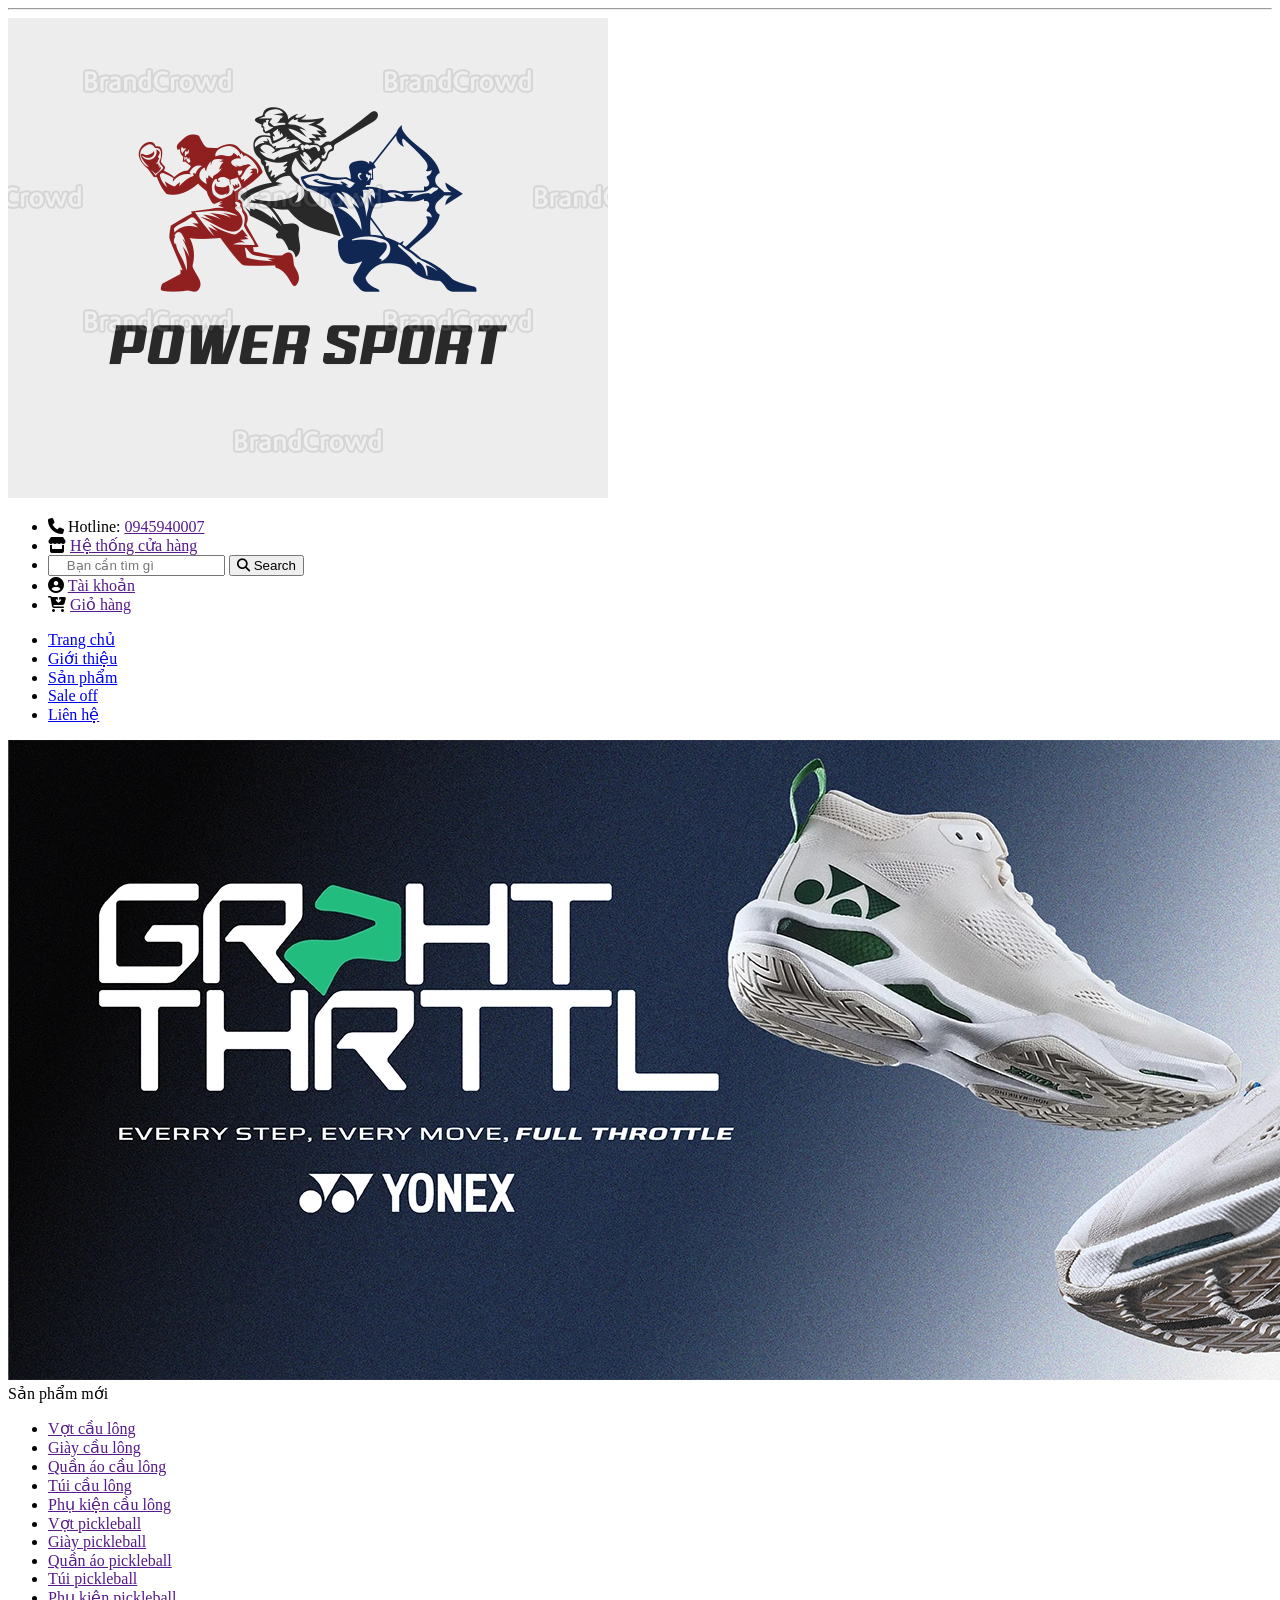
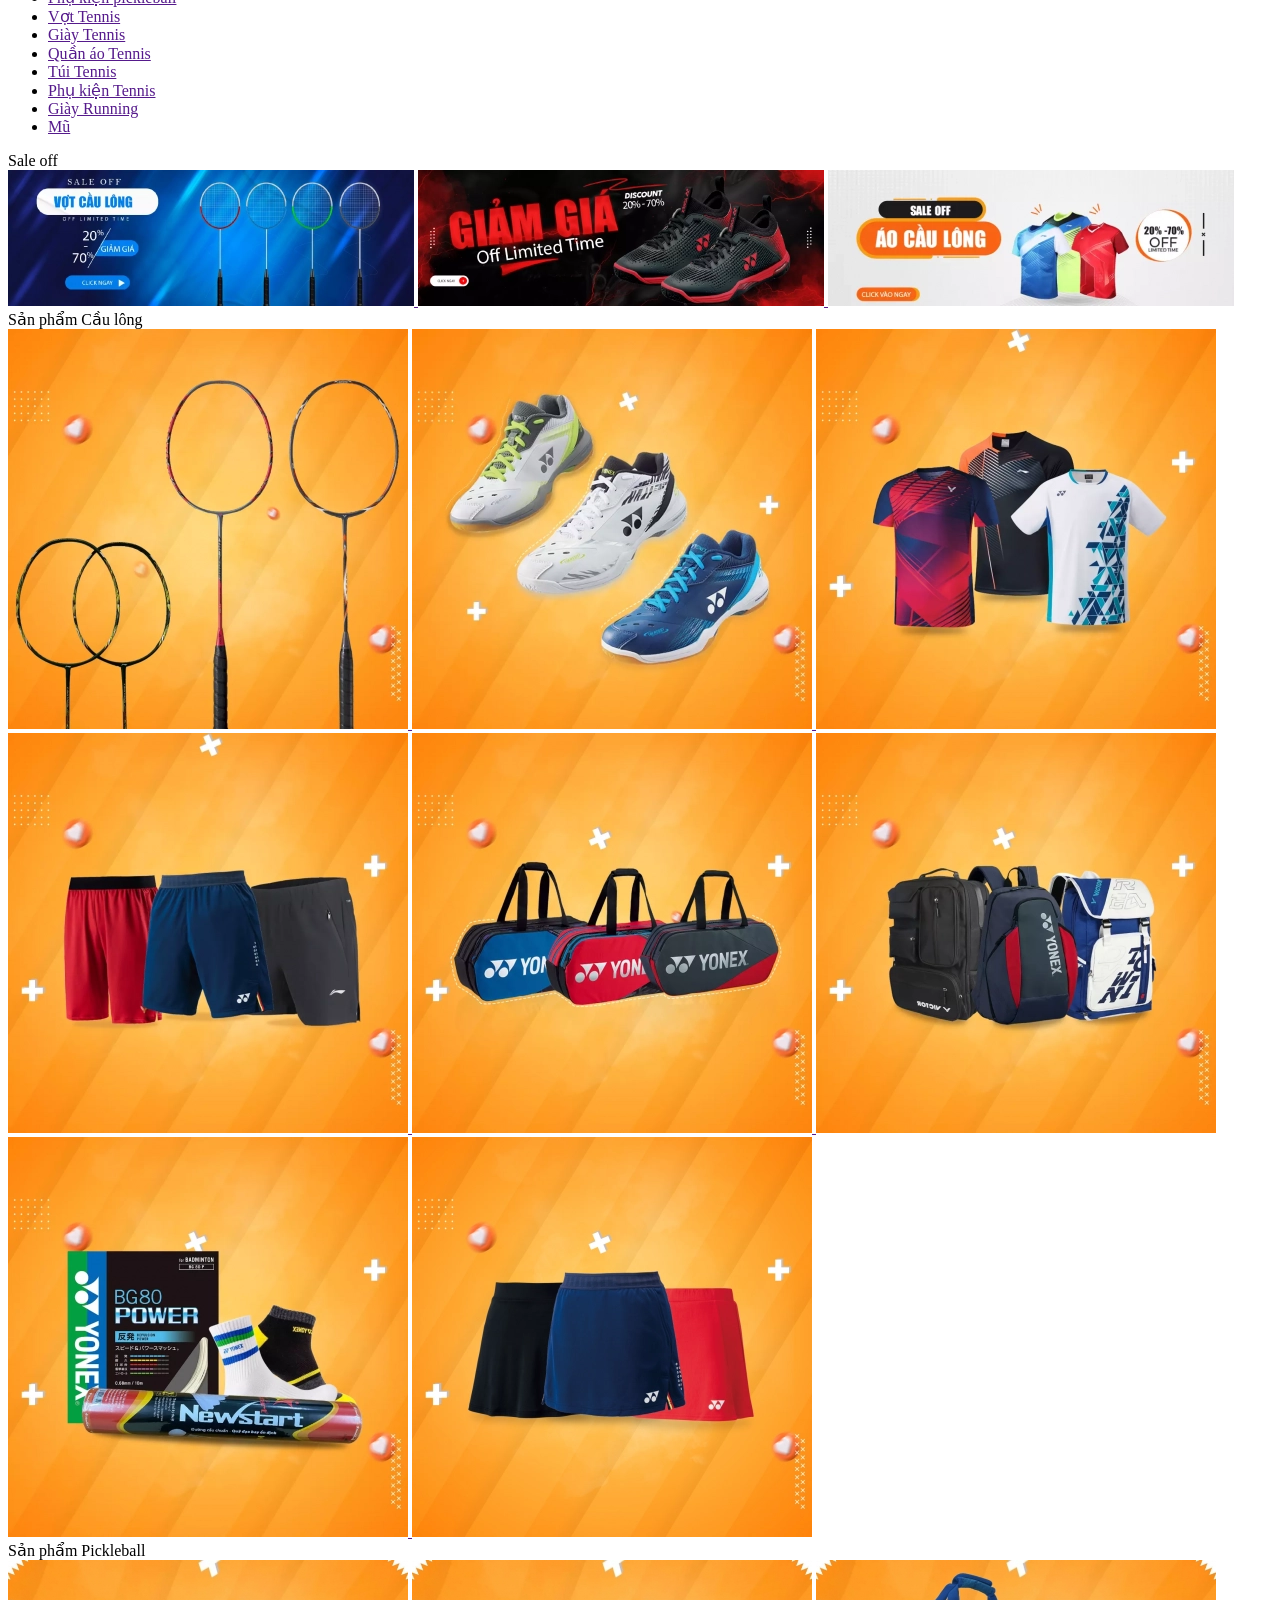
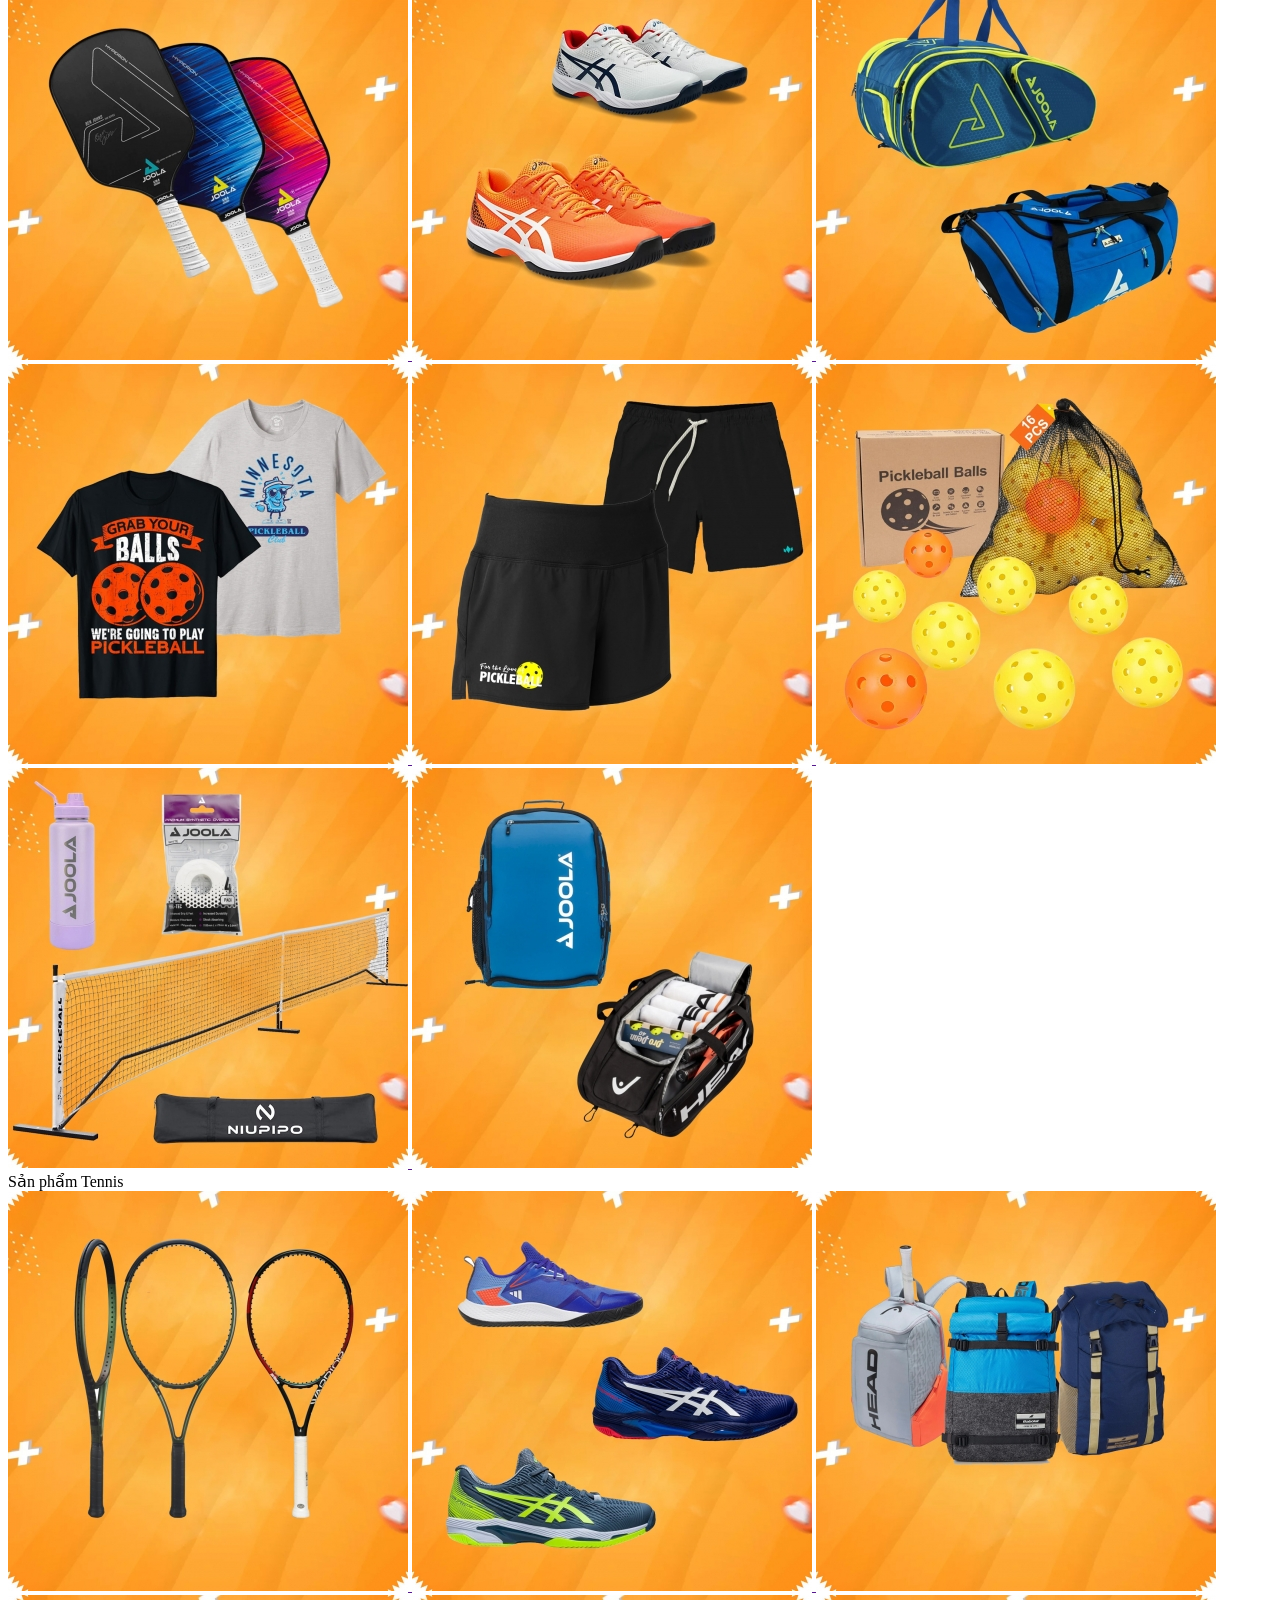
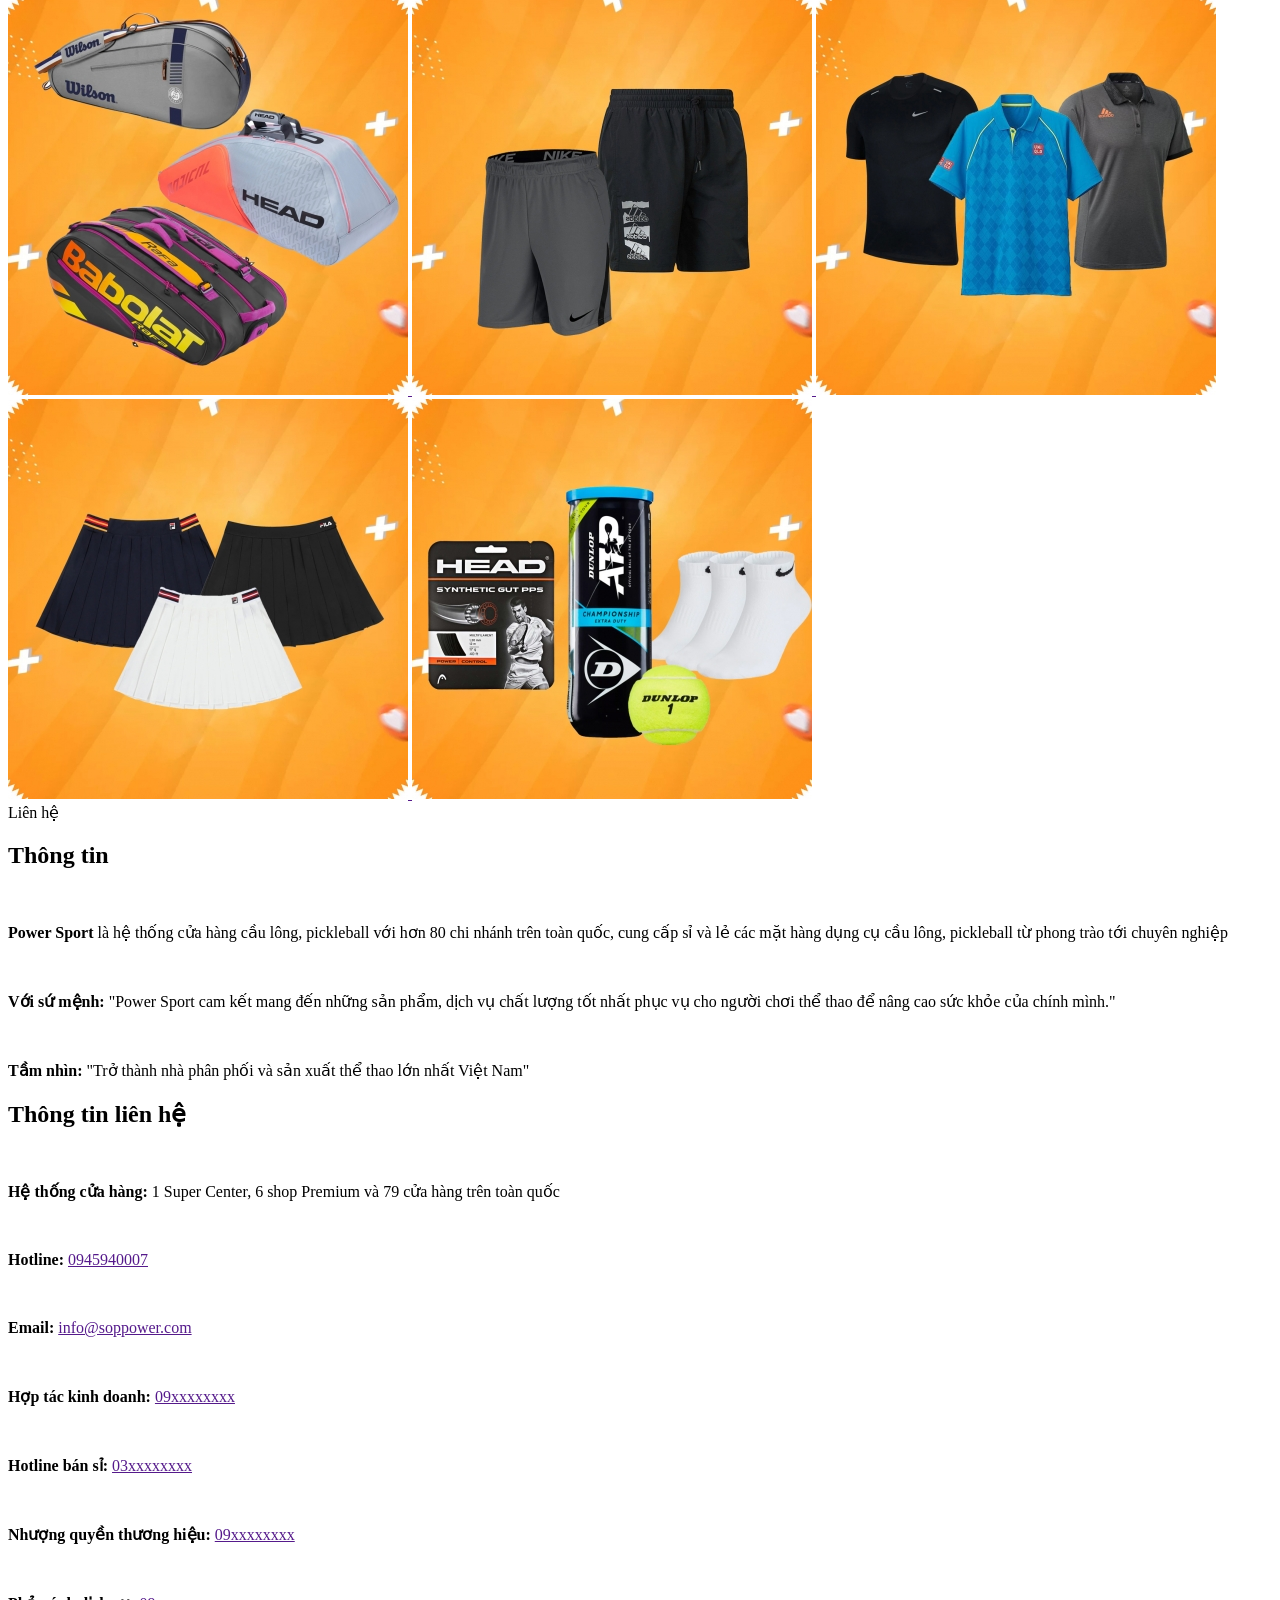
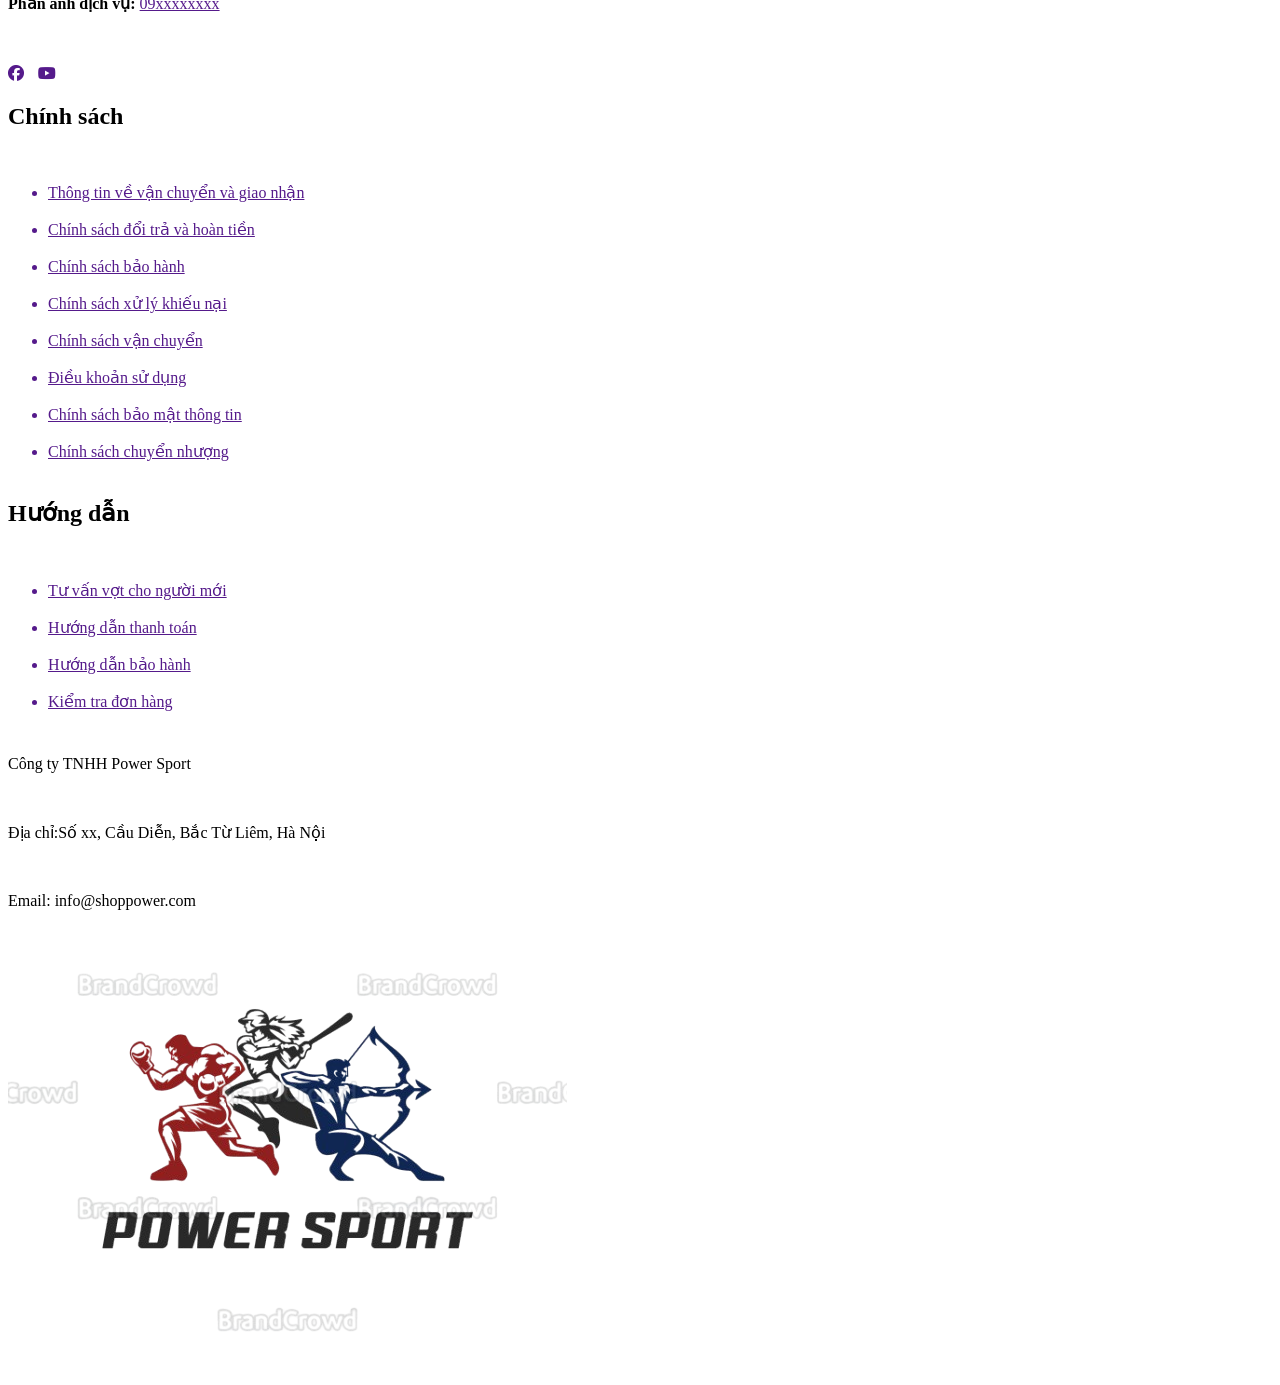
==== index.html @ e962386b "Quanlyhanghoa" ====
<!DOCTYPE html>
<html lang="en">
<head>
    <meta charset="UTF-8">
    <meta name="viewport" content="width=device-width, initial-scale=1.0">
    <title>Shop Power Sport-Hệ thống bán dụng cụ thể thao số 1</title>
    <link rel="stylesheet" href="../Assigment/CSS/index.css">
    <link rel="stylesheet" href="https://cdnjs.cloudflare.com/ajax/libs/font-awesome/6.5.1/css/all.min.css">
    <link href="https://fonts.cdnfonts.com/css/itc-cheltenham-std" rel="stylesheet">
</head>
<body>
    <div class="container">
        <hr>
        <header class="header-main">
            
            <div class="container-header">
                <img src="Image\logo-sport.png" alt="" class="logo">
                <div class="menu-top">
                    <ul class="top-list">
                        <li class="top-list-items header_hotline">
                            <i class="fa-solid fa-phone"></i>
                            <span>Hotline: </span>
                            <a href="" title="Hotline" class="link">0945940007</a>
                        </li>
                        <li class="top-list-items header-stores">
                            <i class="fa-solid fa-store"></i>
                            <a href="" title="Hệ thống cửa hàng" class="link">Hệ thống cửa hàng</a>
                        </li>
                        <li class="top-list-items header-search">
                            <form action="search" class="search-form" method="get">
                                <input type="text" class="search-input" placeholder="    Bạn cần tìm gì">
                                <button type="submit" class="search-btn">
                                    <i class="fa-solid fa-magnifying-glass"></i>
                                    <span>Search</span>
                                </button>
                            </form>
                        </li>
                        <li class="top-list-items account">
                            <i class="fa-solid fa-circle-user"></i>
                            <a href="" class="link" title="Account">Tài khoản</a>
                        </li>
                        <li class="top-list-items cart">
                            <i class="fa-solid fa-cart-arrow-down"></i>
                            <a href="" title="Giỏ hàng" class="link">Giỏ hàng</a>
                        </li>
                    </ul>
                </div>
            </div>
        </header>
        <nav class="nav-main">
            <div class="container-nav">
                <div class="menu-nav">
                    <ul class="nav-list">
                        <li class="nav-list-items">
                            <a href="index.html" class="nav-link">Trang chủ</a>
                        </li>
                        <li class="nav-list-items">
                            <a href="introduction.html" class="nav-link">Giới thiệu</a>
                        </li>
                        <li class="nav-list-items">
                            <a href="products.html" class="nav-link">Sản phẩm</a>
                        </li>
                        <li class="nav-list-items">
                            <a href="sale.html" class="nav-link">Sale off</a>
                        </li>
                        <li class="nav-list-items">
                            <a href="contact.html" class="nav-link">Liên hệ</a>
                        </li>
                    </ul>
                </div>
            </div>
        </nav>
        <div class="banner">
            <img src="Image\grpht-thrttl_1759089897.webp" alt="" id="banner-img">
        </div>
        <div class="title">Sản phẩm mới</div>
        <div class="scroll-menu-container">
            <ul class="product-tabs">
                <li><a href="" class="tab-item active" onclick="openTab(event, 'badminton-rackets')">Vợt cầu lông</a></li>
                <li><a href="" class="tab-item" onclick="openTab(event, 'badminton-shoes')">Giày cầu lông</a></li>
                <li><a href="" class="tab-item" onclick="openTab(event, 'clothes')">Quần áo cầu lông</a></li>
                <li><a href="" class="tab-item" onclick="openTab(event, 'bag_racket')">Túi cầu lông</a></li>
                <li><a href="" class="tab-item" onclick="openTab(event, 'badminton-accessories')">Phụ kiện cầu lông</a></li>
                <li><a href="" class="tab-item">Vợt pickleball</a></li>
                <li><a href="" class="tab-item">Giày pickleball</a></li>
                <li><a href="" class="tab-item">Quần áo pickleball</a></li>
                <li><a href="" class="tab-item">Túi pickleball</a></li>
                <li><a href="" class="tab-item">Phụ kiện pickleball</a></li>
                <li><a href="" class="tab-item">Vợt Tennis</a></li>
                <li><a href="" class="tab-item">Giày Tennis</a></li>
                <li><a href="" class="tab-item">Quần áo Tennis</a></li>
                <li><a href="" class="tab-item">Túi Tennis</a></li>
                <li><a href="" class="tab-item">Phụ kiện Tennis</a></li>
                <li><a href="" class="tab-item">Giày Running</a></li>
                <li><a href="" class="tab-item">Mũ</a></li>
            </ul>
        </div>
        <div class="product-content-wrapper">
            <div class="container-product">
                <div id="badminton-rackets" class="product-group active"></div>
                <div id="badminton-shoes" class="product-group"></div>
                <div id="clothes" class="product-group"></div>
                <div id="bag_racket" class="product-group"></div>
                <div id="badminton-accessories" class="product-group"></div>
            </div>
        </div>
        <div class="title" id="saleoff">Sale off</div>
        <div class="container-sale">
            <a href="">
                <img src="Image\3_2.webp" alt="" class="picture-sale">
            </a>
            <a href="">
                <img src="Image\2.webp" alt="" class="picture-sale">
            </a>
            <a href="">
                <img src="Image\1_3.webp" alt="" class="picture-sale">
            </a>
        </div>
        <div class="title" id="product">Sản phẩm Cầu lông</div>
        <div class="container-prd-badminton">
            <div class="prd-menu">
                <a href="">
                    <img src="Image\1.1.webp" alt="" class="picture-product">
                </a>
                <a href="">
                    <img src="Image\2_1.webp" alt="" class="picture-product">
                </a>
                <a href="">
                    <img src="Image\3_1.webp" alt="" class="picture-product">
                </a>
                <a href="">
                    <img src="Image\4.webp" alt="" class="picture-product">
                </a>
                <a href="">
                    <img src="Image\5.webp" alt="" class="picture-product">
                </a>
                <a href="">
                    <img src="Image\6.webp" alt="" class="picture-product">
                </a>
                <a href="">
                    <img src="Image\7.webp" alt="" class="picture-product">
                </a>
                <a href="">
                    <img src="Image\8.webp" alt="" class="picture-product">
                </a>
            </div>
        </div>
        <div class="title">Sản phẩm Pickleball</div>
        <div class="container-prd-pickleball">
            <div class="prd-menu">
                <a href="">
                    <img src="Image\vot-pickleball_1718941016.jpg" alt="" class="picture-product">
                </a>
                <a href="">
                    <img src="Image\giay-pickleball_1718941327.jpg" alt="" class="picture-product">
                </a>
                <a href="">
                    <img src="Image\tui-pickleball_1718941360.jpg" alt="" class="picture-product">
                </a>
                <a href="">
                    <img src="Image\ao-pickleball_1718941625.jpg" alt="" class="picture-product">
                </a>
                <a href="">
                    <img src="Image\quan-pickleball_1718941896.jpg" alt="" class="picture-product">
                </a>
                <a href="">
                    <img src="Image\bong-pickleball_1718941306.jpg" alt="" class="picture-product">
                </a>
                <a href="">
                    <img src="Image\phu-kien-pickleball-2_1719190265.jpg" alt="" class="picture-product">
                </a>
                <a href="">
                    <img src="Image\balo-pickleball_1718941341.jpg" alt="" class="picture-product">
                </a>
            </div>
        </div>
        <div class="title">Sản phẩm Tennis</div>
        <div class="container-prd-tennis">
            <div class="prd-menu">
                <a href="">
                    <img src="Image\bvot-tennis.jpg" alt="" class="picture-product">
                </a>
                <a href="">
                    <img src="Image\b-gay-tennis.jpg" alt="" class="picture-product">
                </a>
                <a href="">
                    <img src="Image\b-balo-tennis.jpg" alt="" class="picture-product">
                </a>
                <a href="">
                    <img src="Image\b-tui-tennis.jpg" alt="" class="picture-product">
                </a>
                <a href="">
                    <img src="Image\quan-tennis.jpg" alt="" class="picture-product">
                </a>
                <a href="">
                    <img src="Image\ao-tennis_1.jpg" alt="" class="picture-product">
                </a>
                <a href="">
                    <img src="Image\chan-vay-tennis.jpg" alt="" class="picture-product">
                </a>
                <a href="">
                    <img src="Image\cuoc-tennis.jpg" alt="" class="picture-product">
                </a>
            </div>
        </div>
        <div class="title">Liên hệ</div>
        <div id="contact">
            <div class="container-info">
                <div class="box-info">
                    <h2 class="info">Thông tin</h2>
                    <br>
                    <p class="details1"><strong class="highlight1">Power Sport</strong> là hệ thống cửa hàng cầu lông, pickleball với hơn 80 chi nhánh trên toàn quốc, cung cấp sỉ và lẻ các mặt hàng dụng cụ cầu lông, pickleball từ phong trào tới chuyên nghiệp</p>
                    <br>
                    <p class="details1"><strong class="highlight1">Với sứ mệnh: </strong>"Power Sport cam kết mang đến những sản phẩm, dịch vụ chất lượng tốt nhất phục vụ cho người chơi thể thao để nâng cao sức khỏe của chính mình."</p>
                    <br>
                    <p class="details1"><strong class="highlight1">Tầm nhìn: </strong>"Trở thành nhà phân phối và sản xuất thể thao lớn nhất Việt Nam"</p>
                </div>
                <div class="box-info">
                    <h2 class="info">Thông tin liên hệ</h2>
                    <br>
                    <p class="details2"><strong class="highlight2">Hệ thống cửa hàng: </strong>1 Super Center, 6 shop Premium và 79 cửa hàng trên toàn quốc</p>
                    <br>
                    <p><strong class="highlight2">Hotline: </strong><a href="" class="details2">0945940007</a></p>
                    <br>
                    <p><strong class="highlight2">Email: </strong><a href="" class="details2">info@soppower.com</a></p>
                    <br>
                    <p><strong class="highlight2">Hợp tác kinh doanh: </strong><a href="" class="details2">09xxxxxxxx</a></p>
                    <br>
                    <p><strong class="highlight2">Hotline bán sỉ: </strong><a href="" class="details2">03xxxxxxxx</a></p>
                    <br>
                    <p><strong class="highlight2">Nhượng quyền thương hiệu: </strong><a href="" class="details2">09xxxxxxxx</a></p>
                    <br>
                    <p><strong class="highlight2">Phản ánh dịch vụ: </strong><a href="" class="details2">09xxxxxxxx</a></p>
                    <br>
                    <br>
                    <a href="" class="icon facebook" style="margin-right: 10px;" title="Fanpage"><i class="fa-brands fa-facebook"></i></a>
                    <a href="" class="icon youtube" title="Kênh Youtube"><i class="fa-brands fa-youtube"></i></a>
                </div>
                <div class="box-info">
                    <h2 class="info">Chính sách</h2>
                    <br>
                    <ul class="policy">
                        <a href="" class="details"><li>Thông tin về vận chuyển và giao nhận</li></a><br>
                        <a href="" class="details"><li>Chính sách đổi trả và hoàn tiền</li></a><br>
                        <a href="" class="details"><li>Chính sách bảo hành</li></a><br>
                        <a href="" class="details"><li>Chính sách xử lý khiếu nại</li></a><br>
                        <a href="" class="details"><li>Chính sách vận chuyển</li></a><br>
                        <a href="" class="details"><li>Điều khoản sử dụng</li></a><br>
                        <a href="" class="details"><li>Chính sách bảo mật thông tin</li></a><br>
                        <a href="" class="details"><li>Chính sách chuyển nhượng</li></a><br>
                    </ul>
                </div>
                <div class="box-info">
                    <h2 class="info">Hướng dẫn</h2>
                    <br>
                    <ul class="instruct">
                        <a href="" class="details"><li>Tư vấn vợt cho người mới</li></a><br>
                        <a href="" class="details"><li>Hướng dẫn thanh toán</li></a><br>
                        <a href="" class="details"><li>Hướng dẫn bảo hành</li></a><br>
                        <a href="" class="details"><li>Kiểm tra đơn hàng</li></a><br>
                    </ul>
                </div>
            </div>
        </div>
        <footer class="footer">
            <div class="info-company-footer">
                <p class="info-company" style="padding-top: 10px;">Công ty TNHH Power Sport</p>
                <br>
                <p class="info-company">Địa chỉ:Số xx, Cầu Diễn, Bắc Từ Liêm, Hà Nội</p>
                <br>
                <p class="info-company">Email: info@shoppower.com</p>
                <img src="Image\logo-sport-removebg-preview.png" alt="" class="logo-footer">
            </div>
        </footer>
    </div>
    <script src="../Assigment/JavaScript/data.js"></script>
    <script src="../Assigment/JavaScript/index.js"></script>
</body>
</html>
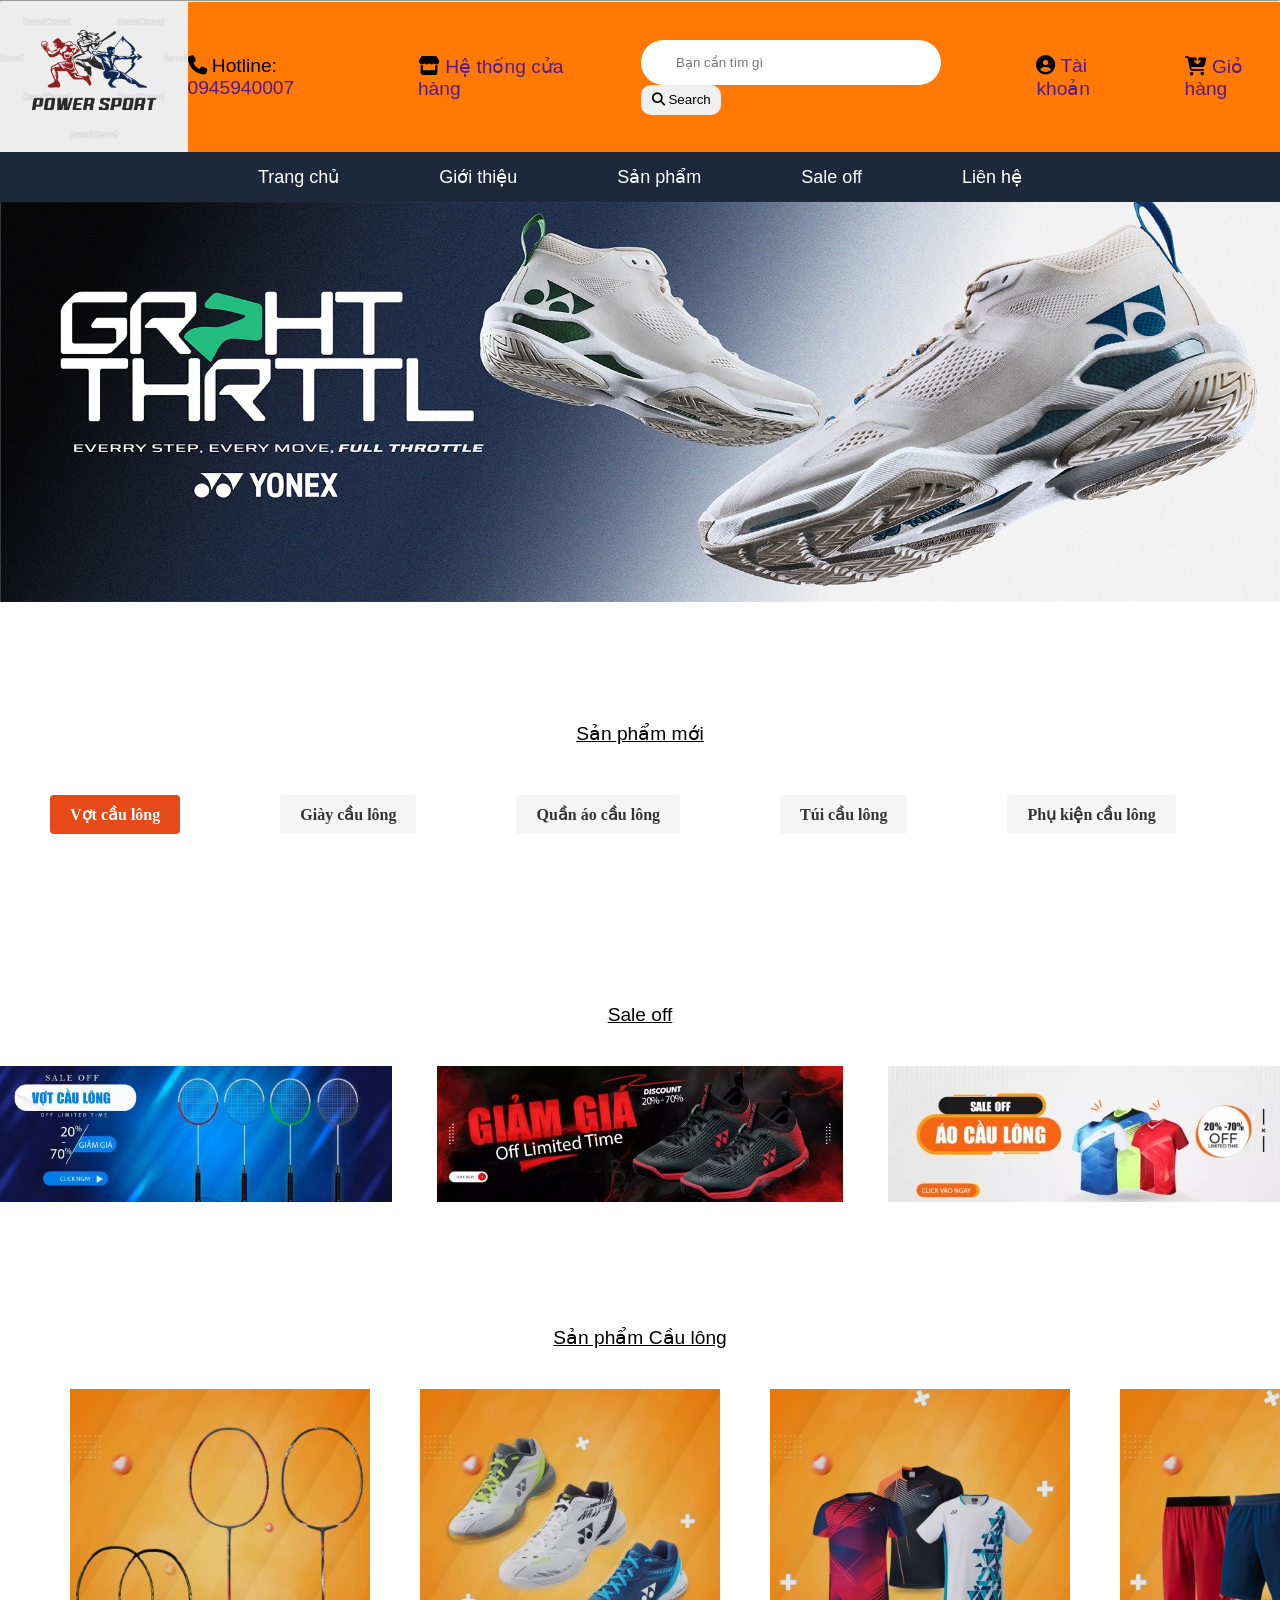
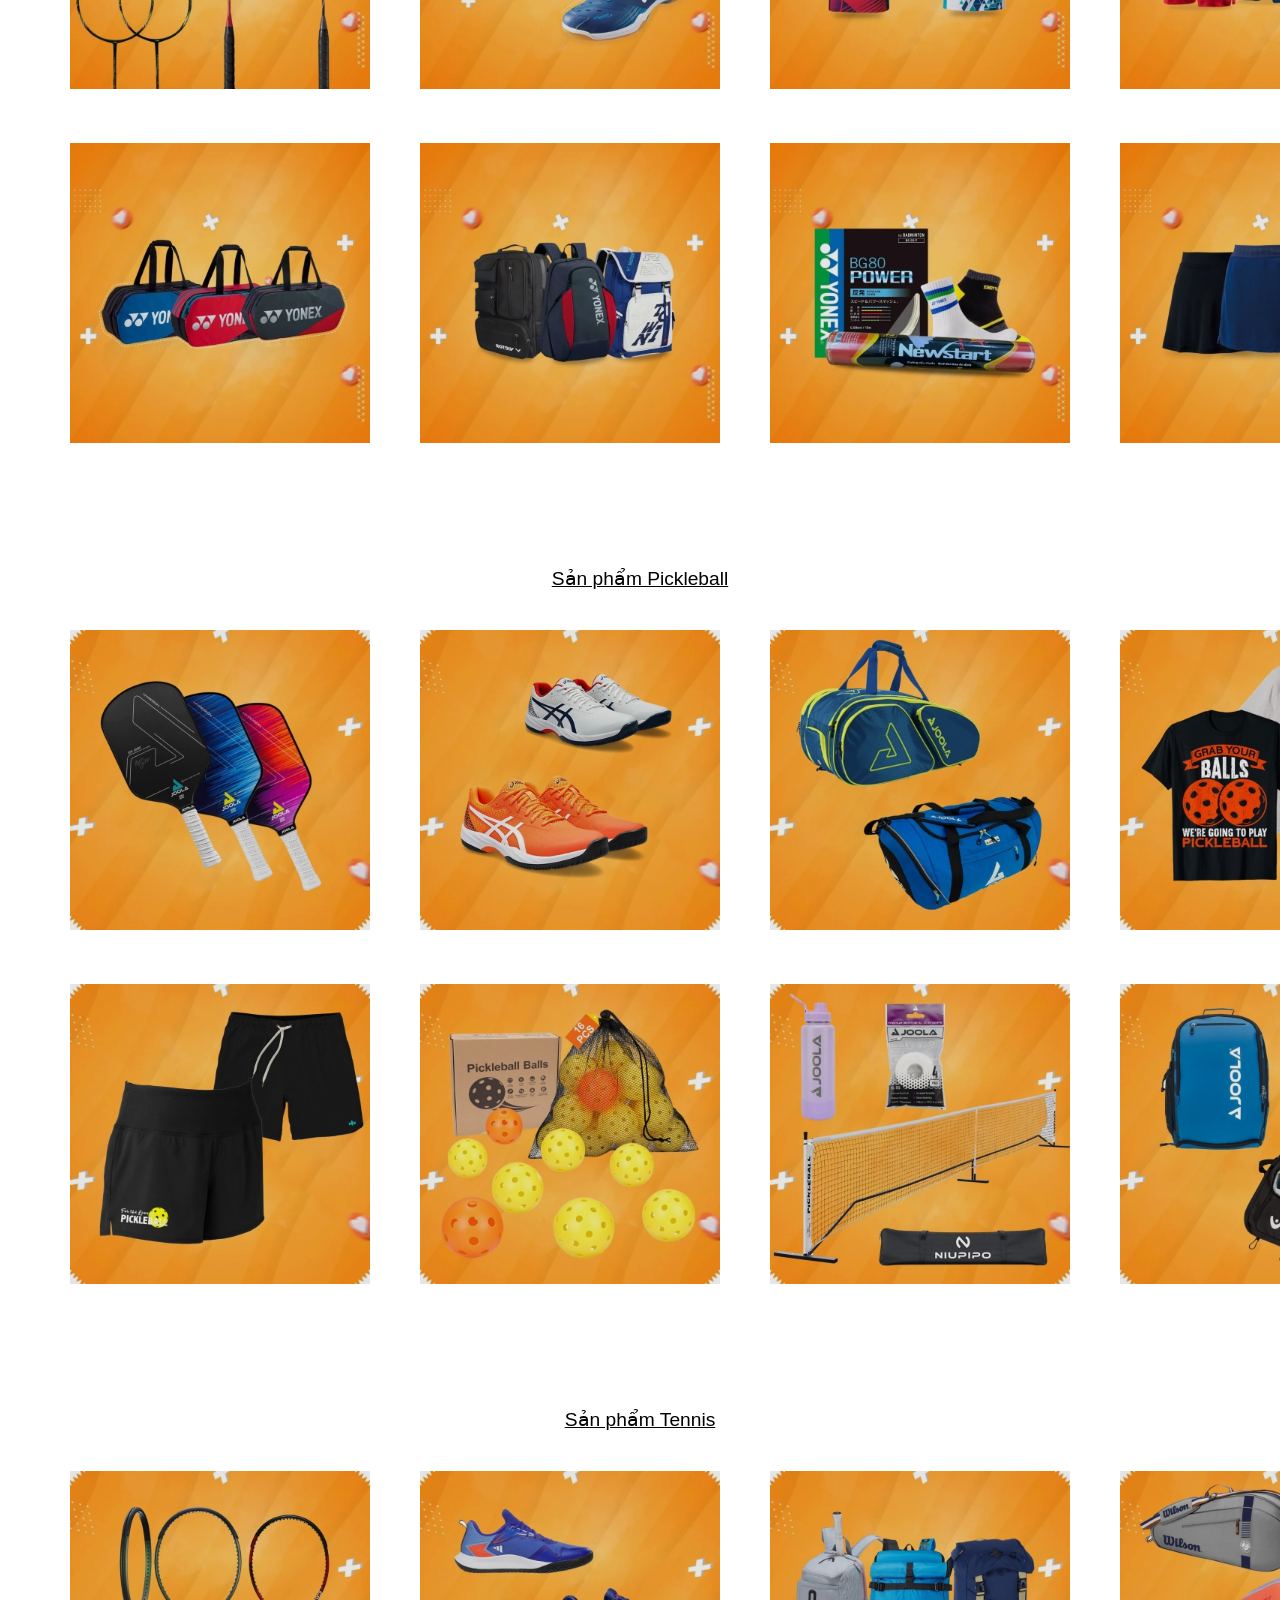
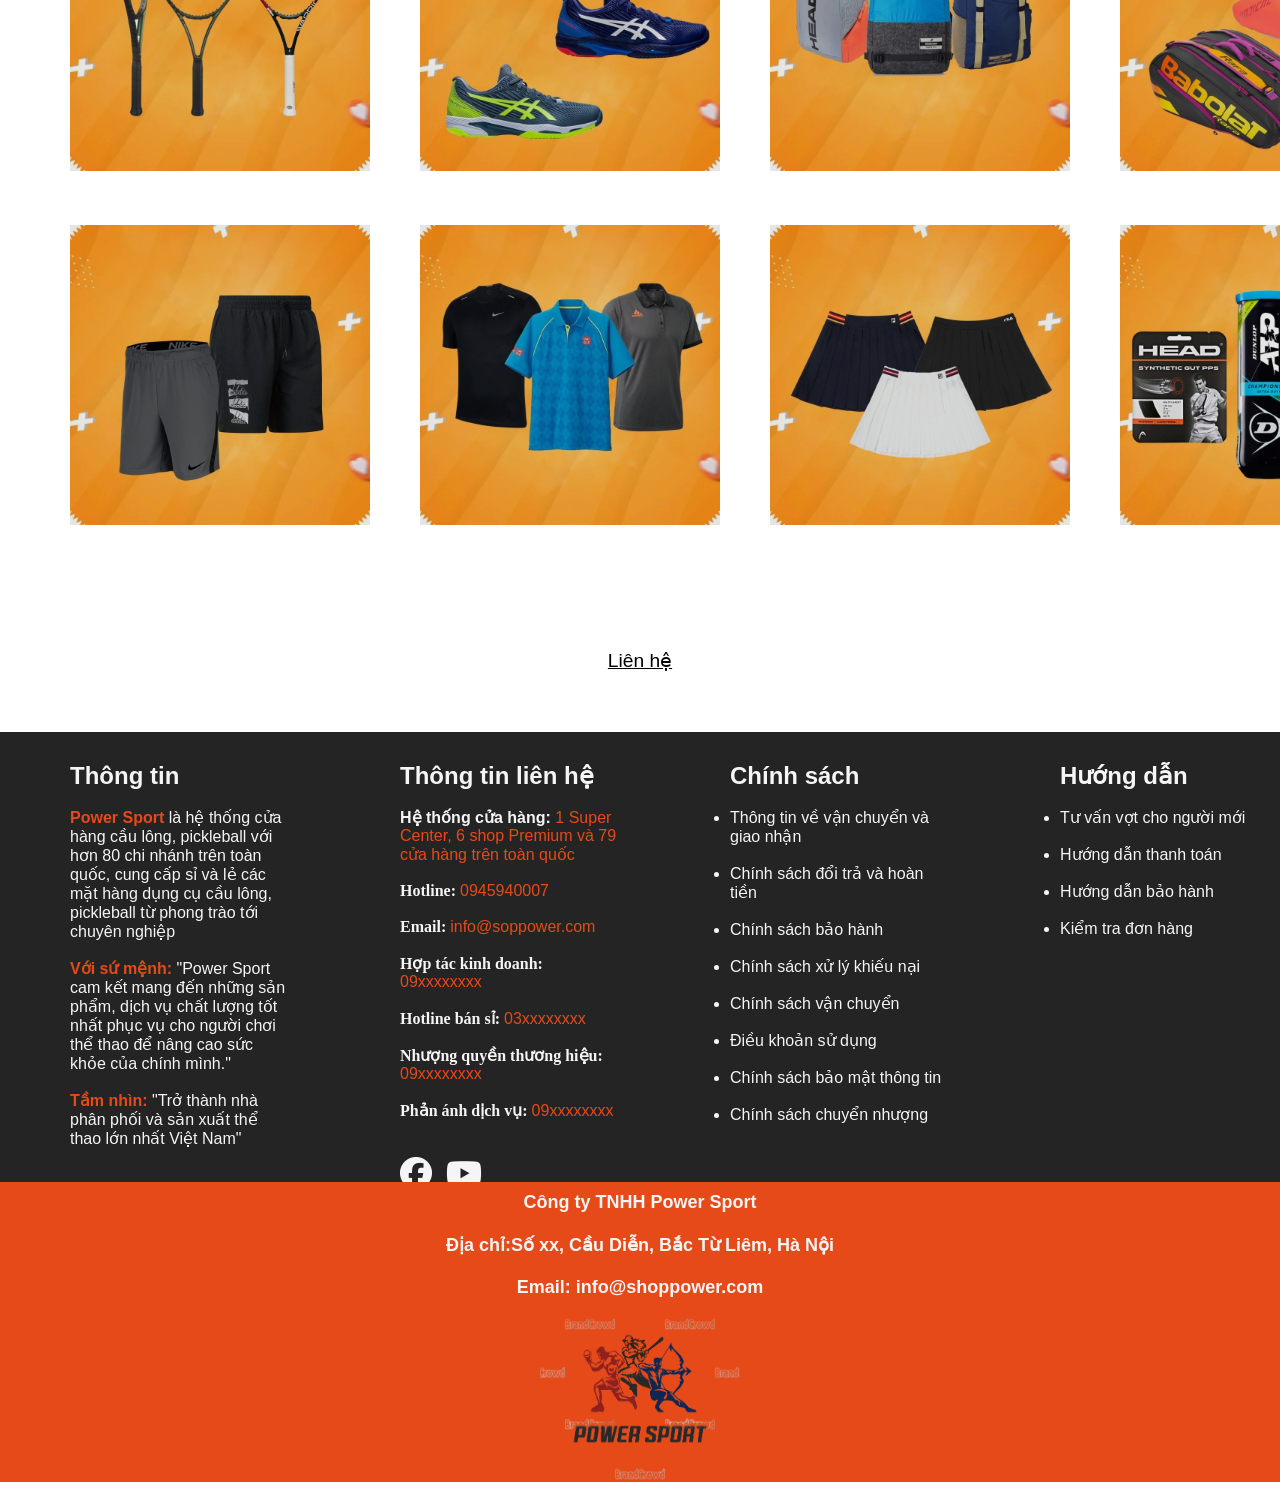
==== commit 49041222: "fix css path" ====
--- a/index.html
+++ b/index.html
@@ -4,7 +4,7 @@
     <meta charset="UTF-8">
     <meta name="viewport" content="width=device-width, initial-scale=1.0">
     <title>Shop Power Sport-Hệ thống bán dụng cụ thể thao số 1</title>
-    <link rel="stylesheet" href="../Assigment/CSS/index.css">
+    <link rel="stylesheet" href="index.css">
     <link rel="stylesheet" href="https://cdnjs.cloudflare.com/ajax/libs/font-awesome/6.5.1/css/all.min.css">
     <link href="https://fonts.cdnfonts.com/css/itc-cheltenham-std" rel="stylesheet">
 </head>
--- a/index.css
+++ b/index.css
@@ -0,0 +1,608 @@
+*{
+    margin: 0;
+    padding: 0;
+    box-sizing: border-box;
+}
+body{
+    display: flex;
+    justify-content: center;
+}
+.container{
+    width: 100%;
+    display: flex;
+    flex-direction: column;
+}
+.header-main{
+    height: 150px;
+}
+.logo{
+    height: 150px;
+}
+.container-header{
+    margin: auto;
+    width: 100%;
+    display: flex;
+}
+.menu-top{
+    display: flex;
+    justify-content: center;
+    width: 100%;
+    background: rgb(255 121 4);
+}.top-list{
+    display: flex;
+    align-items: center;
+    list-style: none;
+    gap: 50px;
+}
+.top-list-items{
+    font-size: larger;
+    font-family: sans-serif;
+}
+.search-input{
+    width: 300px;
+    height: 45px;
+    border-radius: 30px;
+    border: none;
+    padding-left: 20px;
+}
+.search-input:focus{
+    background: white;
+    outline: none;
+    box-shadow: none;
+}
+.search-btn{
+    width: 80px;
+    height: 30px;
+    border: none;
+    border-radius: 10px;
+}
+.search-btn:hover{
+    cursor: pointer;
+}
+a{
+    text-decoration: none;
+}
+.link:hover{
+    text-decoration: underline;
+}
+.container-nav{
+    display: flex;
+    width: 100%;
+    height: 50px;
+    background: rgb(29 40 58);
+}
+.nav-link{
+    color: white;
+    font-family: Arial, Helvetica, sans-serif;
+    font-size: large;
+}
+.menu-nav{
+    display: flex;
+    justify-content: center;
+    margin: auto;
+}
+.nav-list{
+    display: flex;
+    align-items: center;
+    list-style: none;
+    gap: 100px;
+}
+.banner{
+    width: 100%;
+    height: 400px;
+}
+#banner-img{
+    width: 100%;
+    height: 400px;
+}
+.title{
+    margin: auto;
+    text-align: center;
+    font-size: larger;
+    font-family: 'ITC Cheltenham Handtooled Std', sans-serif;
+    text-decoration: underline;
+    padding: 40px;
+    margin-top: 80px;
+}
+.scroll-menu-container{
+    width: 100%;
+    max-width: 1200px;
+    margin: 0 auto;
+    overflow: hidden;
+}
+.product-tabs{
+    display: flex;
+    list-style: none;
+    gap: 100px;
+    padding: 10px 10px;
+    margin: 0;
+    overflow-x: auto;
+    white-space: nowrap;
+    flex-wrap: nowrap;
+}
+.product-tabs::-webkit-scrollbar{
+    display: none;
+}
+.tab-item{
+    display: block;
+    padding: 10px 20px;
+    background-color: #f5f5f5;
+    color: #333;
+    text-decoration: none;
+    border-radius: 4px;
+    font-weight: bold;
+    transition: all 0.3 ease;
+}
+.tab-item.active, .tab-item:hover{
+    background-color: #e64a19;
+    color: white;
+}
+.product-content-wrapper{
+    max-width: 1200px;
+    margin: 0 auto;
+    padding: 0 15px;
+}
+.image-product{
+    width: 250px;
+    height: 300px;
+}
+.container-product{
+    width: 100%;
+    max-width: 1200px;
+    overflow: hidden;
+    margin: 0 auto;
+}
+#badminton-rackets{
+    display: flex;
+    gap: 50px;
+    overflow-x: auto;
+    white-space: nowrap;
+    padding: 20px;
+}
+.product-box{
+    width: 250px;
+    height: 450px;
+    text-align: center;
+    border: none;
+    border-radius: 10px;
+    white-space: normal;
+    box-shadow: 0 4px 6px rgba(0,0,0,0.1);
+    transition: 0.3s ease;
+    box-shadow: 0.3s ease;
+}
+.product-box:hover{
+    transform: translateY(-5px) scale(1.02);
+    box-shadow: 0 10px 20px rgba(0,0,0,0.15);
+    cursor: pointer;
+}
+.price{
+    margin-top: 30px;
+    color: red;
+    font-weight: bold;
+    font-size: large;
+}
+#badminton-shoes{
+    display: flex;
+    gap: 50px;
+    overflow-x: auto;
+    white-space: nowrap;
+    padding: 20px;
+}
+#clothes{
+    display: flex;
+    gap: 50px;
+    overflow-x: auto;
+    white-space: nowrap;
+    padding: 20px;
+}
+.nav-link:hover{
+    color: #e64a19;
+}
+#bag_racket{
+    display: flex;
+    gap: 50px;
+    overflow-x: auto;
+    white-space: nowrap;
+    padding: 20px;
+}
+#badminton-accessories{
+    display: flex;
+    gap: 50px;
+    overflow-x: auto;
+    white-space: nowrap;
+    padding: 20px;
+}
+.product-group{
+    display: none !important;
+}
+.product-group.active{
+    display: flex !important;
+}
+.container-sale{
+    display: flex;
+    justify-content: center;
+    gap: 45px;
+}
+.prd-menu{
+    display: grid;
+    grid-template-columns: repeat(4, 1fr);
+    padding-left: 70px;
+    gap: 50px;
+}
+.picture-product{
+    width: 300px;
+    height: 300px;
+    object-fit: cover;
+    filter:brightness(0.9);
+    transition: transform 0.4s ease, filter 0.4s ease;
+}
+.picture-product:hover{
+    transform: scale(1.07);
+    filter: brightness(1.05);
+}
+#contact{
+    width: 100%;
+    height: 450px;
+    background: rgb(37, 36, 36);
+    margin-top: 20px;
+}
+.container-info{
+    display: flex;
+    gap: 40px;
+}
+.container-info .box-info{
+    flex: 1;
+}
+.box-info{
+    padding-top: 30px;
+    padding-left: 70px;
+}
+.info{
+    color: #f5f5f5;
+    font-family: Arial, Helvetica, sans-serif;
+}
+.details1{
+    color: #f5f5f5;
+    font-size: medium;
+    font-family: Arial, Helvetica, sans-serif;
+}
+.highlight1{
+    color: #e64a19;
+}
+.details2{
+    color: #e64a19;
+    font-size: medium;
+    font-family: Arial, Helvetica, sans-serif;
+}
+.details2:hover{
+    text-decoration: underline;
+}
+.highlight2{
+    color: #f5f5f5;
+}
+.icon{
+    text-decoration: none;
+    font-size: xx-large;
+    color: #f5f5f5;
+}
+.facebook:hover{
+    color: #1877F2;
+}
+.youtube:hover{
+    color: #FF0000;
+}
+.policy{
+    gap: 10px;
+}
+.details{
+    color: #f5f5f5;
+    font-size: medium;
+    font-family: Arial, Helvetica, sans-serif;
+}
+.details:hover{
+    color: #e64a19;
+}
+.footer{
+    width: 100%;
+    height: 300px;
+    background: #e64a19;
+}
+.info-company-footer{
+    text-align: center;
+    font-size: large;
+    font-family: Arial, Helvetica, sans-serif;
+}
+.info-company{
+    color: #f5f5f5;
+    font-weight: bold;
+    font-family: Arial, Helvetica, sans-serif;
+    font-size: large;
+}
+.logo-footer{
+    width: 200px;
+    height: 200px;
+}
+.all-product{
+    display: flex;
+    gap: 50px;
+}
+.filter{
+    flex: 1;
+    border: #cdcdcd;
+    padding: 20px;
+}
+.scroll-brand-container{
+    max-height: 150px;
+    max-width: 300px;
+    overflow-y: auto;
+    overflow-x: hidden;
+    border: 1px solid #ccc;
+    border-radius: 8px;
+}
+.scroll-brand-container ul{
+    display: flex;
+    flex-direction: column;
+    gap: 8px;
+    padding: 10px;
+    margin: 0;
+    list-style: none;
+}
+.search_brand{
+    width: 220px;
+    height: 30px;
+    border-radius: 6px;
+    border: 1px solid #cdcdcd;
+    padding-left: 20px;
+}
+.search_brand:focus{
+    outline: none;
+}
+.search{
+    width: 35px;
+    height: 25px;
+    border: none;
+    border-radius: 5px;
+    transition: all 0.3s ease;
+    cursor: pointer;
+}
+.search:hover{
+    transform: translateY(-5px);
+}
+.btn-detail{
+transition: all 0.3s ease;
+font-family: Arial, Helvetica, sans-serif;
+}
+.btn-detail:hover{
+    color: #e64a19;
+    transform: translateY(-3px);
+    cursor: pointer;
+    font-weight: bold;
+    font-family: Arial, Helvetica, sans-serif;
+}
+#detail-container{
+    display: flex;
+    gap: 50px;
+    position: relative;
+    height: 1000px;
+    padding-left: 60px;
+}
+.img-detail{
+    width: 600px;
+    height: 610px;
+}
+.img-detail img{
+    width: 600px;
+    height: 600px;
+    padding: 30px;
+}
+.description{
+    position: absolute;
+    left: 0;
+    bottom: 50px;
+    padding: 20px;
+}
+.detail-box{
+    margin-top: 100px;
+}
+.name_product{
+    font-family: Arial, Helvetica, sans-serif;
+}
+.status{
+    font-size: medium;
+    color: grey;
+    margin-top: 20px;
+}
+.price-detail{
+    color: red;
+    margin-top: 30px;
+}
+.endow{
+    margin-top: 40px;
+    gap: 10px;
+    font-size: medium;
+    font-family: Arial, Helvetica, sans-serif;
+}
+.highlight{
+    color: #e64a19;
+}
+.btn{
+    width: 40px;
+    height: 40px;
+    margin-top: 30px;
+    border-radius: 50%;
+    border: none;
+    background-color: #e64a19;
+    transition: all 0.3s ease;
+}
+.btn:hover{
+    cursor: pointer;
+    transform: translateY(-4px);
+}
+#quantity-value{
+    width: 70px;
+    text-align: center;
+    height: 30px;
+    border-radius: 10px;
+    border: 1px solid #cdcdcd;
+}
+.buy{
+    margin-top: 20px;
+    margin-right: 20px;
+    width: 200px;
+    height: 50px;
+    border-radius: 8px;
+    border: none;
+    font-weight: 545;
+}
+.buynow{
+    background-color: orange;
+}
+.buynow:hover{
+    cursor: pointer;
+    background-color: #ccc;
+    color: #e64a19;
+}
+.add{
+    background-color: #e64a19;
+}
+.add:hover{
+    cursor: pointer;
+    background-color: #ccc;
+    color: #e64a19;
+}
+.des{
+    color: #e64a19;
+    font-family: Arial, Helvetica, sans-serif;
+}
+.highlight-description{
+    font-size: large;
+    font-family: Arial, Helvetica, sans-serif;
+}
+.container-realated{
+    padding-bottom: 20px;
+    overflow: hidden;
+    width: 100%;
+    max-width: 1200px;
+    margin: 0 auto;
+    flex-wrap: nowrap;
+    overflow-x: auto;
+}
+.related-product{
+    font-family: Arial, Helvetica, sans-serif;
+    color: #e64a19;
+    padding-left: 20px;
+}
+#related-prd{
+    display: flex;
+    margin-bottom: 50px;
+    overflow-y: auto;
+    gap: 50px;
+    padding-left: 30px;
+    white-space: nowrap;
+}
+.introduction-container{
+    padding-left: 10px;
+    padding-right: 10px;
+}
+.text-italtic{
+    font-style: italic;
+}
+hl_introduction{
+    color: #e64a19;
+}
+.text-introduction{
+    font-family: Arial, Helvetica, sans-serif;
+}
+.text-introduction a{
+    color: #e64a19;
+}
+.text-introduction a:hover{
+    text-decoration: underline;
+}
+.intro{
+    padding-bottom: 30px;
+    margin-top: 30px;
+    font-family: Arial, Helvetica, sans-serif;
+}
+.brand{
+    display: flex;
+    flex-direction: column;
+    gap: 20px;
+}
+.brand a{
+    color: #e64a19;
+    font-family: Arial, Helvetica, sans-serif;
+    font-size: medium;
+    font-weight: bold;
+}
+.return{
+    background-color: #ccc;
+    height: 50px;
+}
+.text-contact{
+    margin-top: 10px;
+}
+.container-detail{
+    display: flex;
+}
+.box-detail{
+    flex: 2;
+    margin-left: 20px;
+    margin-right: 20px;
+}
+.name-input{
+    width: 300px;
+    height: 50px;
+    border-radius: 8px;
+    border: 1px solid black;
+    padding-left: 10px;
+    margin-right: 10px;
+}
+h3 .text-contact a:hover{
+    text-decoration: underline;
+}
+.name-input:focus{
+    outline: none;
+}
+.phonenumber-input{
+    width: 614px;
+    height: 50px;
+    margin-top: 10px;
+    border-radius: 8px;
+    border: 1px solid black;
+    padding-left: 10px;
+}
+.content-input{
+    width: 614px;
+    height: 150px;
+    margin-top: 10px;
+    border-radius: 8px;
+    border: 1px solid black;
+    padding-left: 10px;
+    padding-bottom: 80px;
+}
+.phonenumber-input, .content-input:focus{
+    outline: none;
+}
+.submit{
+    width: 100px;
+    height: 40px;
+    margin-top: 20px;
+    background-color: #1877F2;
+    border: none;
+    border-radius: 8px;
+    font-weight: 200;
+    color: #fff;
+}
+.submit:hover{
+    cursor: pointer;
+    background-color: #e64a19;
+}
+.map{
+    padding-right: 100px;
+}
+iframe{
+    width: 700px;
+    height: 600px;
+    box-shadow: 0 0 15px black;
+}
